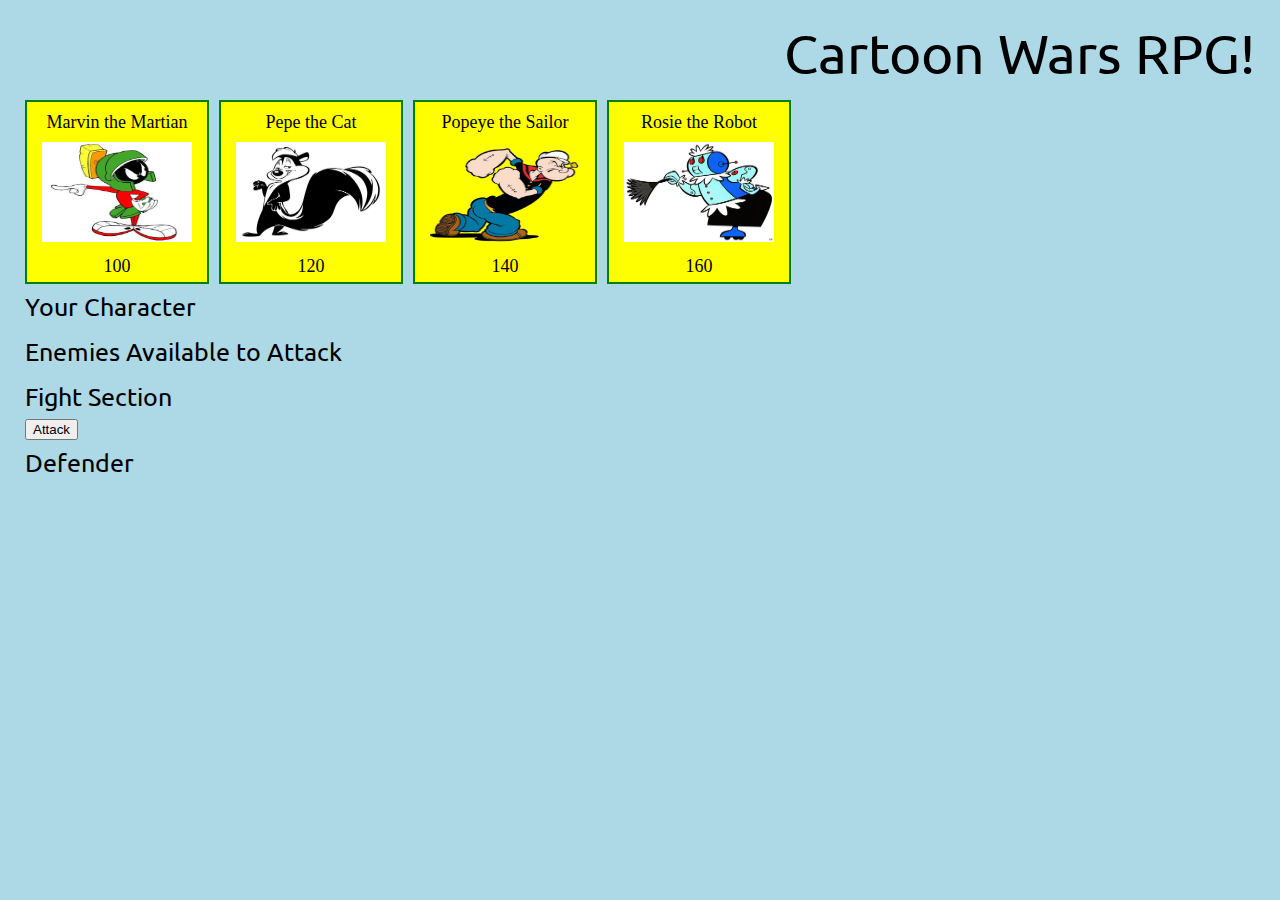
==== index.html @ 291102bc "working html and css. working on js" ====
<!DOCTYPE html>
<html lang="en-us">
<head>
    <title>Cartoon Wars RPG Game</title>
    <meta charset="UTF-8">
    <link rel="stylesheet" href="assets/css/reset.css">
    <link rel="stylesheet" href="assets/css/style.css">
    <link href="https://fonts.googleapis.com/css?family=Ubuntu" rel="stylesheet">
    <script 
    src="https://code.jquery.com/jquery-3.3.1.slim.js"
    integrity="sha256-fNXJFIlca05BIO2Y5zh1xrShK3ME+/lYZ0j+ChxX2DA="
    crossorigin="anonymous"></script>
</head>
<body>
    <h1 id="title">Cartoon Wars RPG!</h1>

    <div id="characters">
        <div class="charBox" id="marvin"><p>Marvin the Martian<img src="assets/images/marvin.jpg" alt="Marvin the Martian" class="char"><p id="marvin-hp">100</div>
        <div class="charBox" id="pepe"><p>Pepe the Cat<img src="assets/images/pepe.jpg" alt="Pepe the Cat" class="char"><p id="pepe-hp">120</div>
        <div class="charBox" id="popeye"><p>Popeye the Sailor<img src="assets/images/popeye.png" alt="Popeye the Sailor Man" class="char"><p id="popeye-hp">140</div>
        <div class="charBox" id="rosie"><p>Rosie the Robot<img src="assets/images/rosie-robot.jpg" alt="Rosie the Robot from the Jetsons" class="char"><p id="rosie-hp">160</div>
    </div>

    <div id="yourChar">
        <h2>Your Character</h2>
    </div>

    <div id="enemies">
        <h2>Enemies Available to Attack</h2>
    </div>

    <div id="fight">
        <h2>Fight Section</h2>
        <button>Attack</button>
    </div>

    <div id="defender">
        <h2>Defender</h2>
    </div>
    
    <script src="assets/javascript/game.js"></script>
</body>
</html>
---- assets/css/style.css ----
body{
    background-image:url("");
    background-color:lightblue;
    margin:25px;
}
.charBox {
    width:160px;
    height:160px;
    padding:10px;
    border:2px solid green;
    background-color:yellow;
    text-align: center;
    float: left;
    margin-right:10px;
}
.charBox-enemies{
    background-color:red;
}
.char{
    width:150px;
    max-height:100px;
    margin:10px 0px;
}
#characters{
    clear:both;
    /* margin:20px; */
}
h1{
    font-family:'Ubuntu', sans-serif;;
    font-size: 55px;
    float:right;
    margin-bottom:20px;
}
#title{display: block;}
h2{
    font-family:'Ubuntu', sans-serif;;
    font-size:25px;
    line-height: 45px;
}
p{
    line-height:20px;
    font-size:18px;
}
#pepe-hp{
    /* font-size:100px; */
}
#yourChar, #enemies, #fight, #defenders{
    clear:both;
}
#marvin{
    /* display:none; */
}
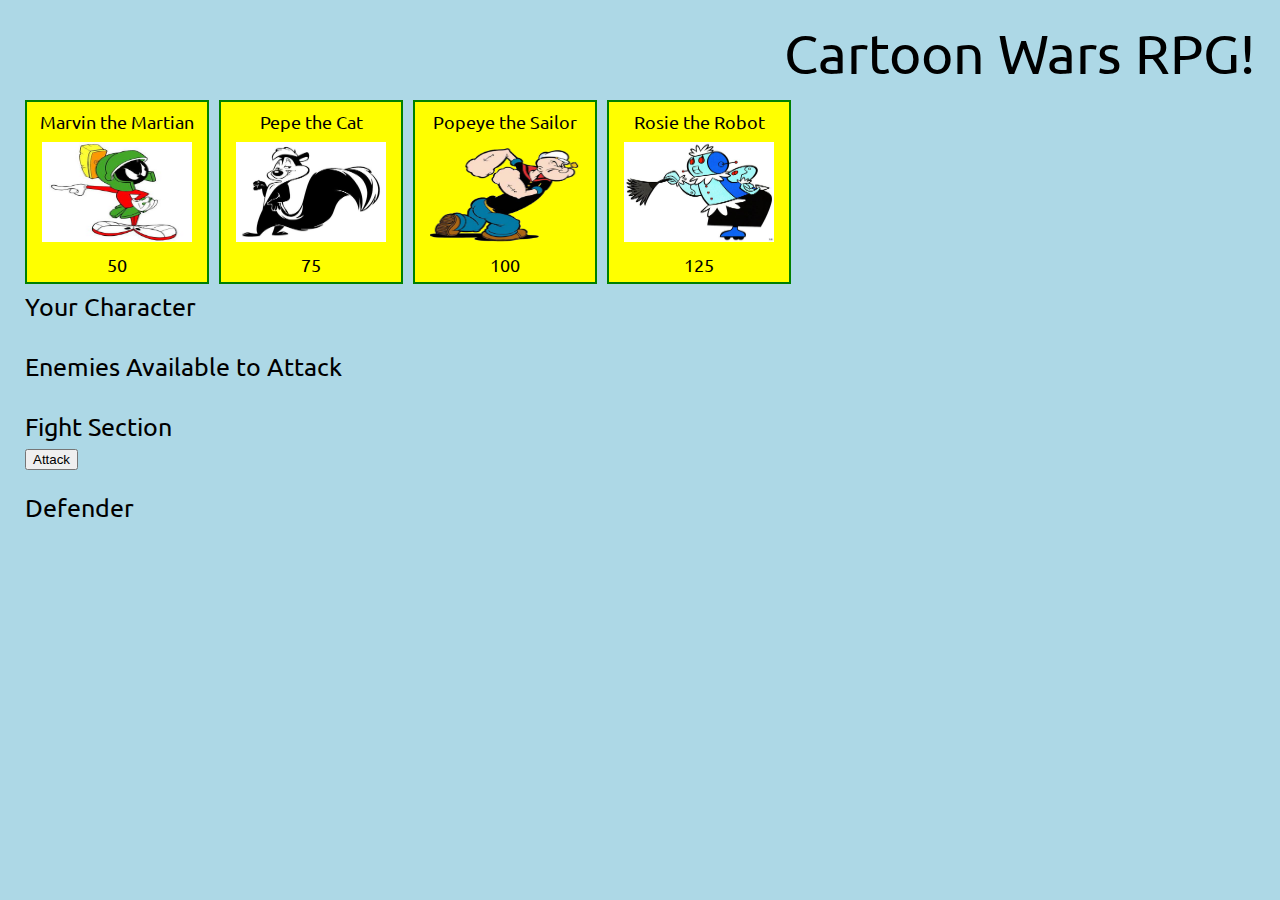
==== commit 774e8860: "working on restart/ initialize game" ====
--- a/index.html
+++ b/index.html
@@ -15,29 +15,35 @@
     <h1 id="title">Cartoon Wars RPG!</h1>
 
     <div id="characters">
-        <div class="charBox" id="marvin"><p>Marvin the Martian<img src="assets/images/marvin.jpg" alt="Marvin the Martian" class="char"><p id="marvin-hp">100</div>
-        <div class="charBox" id="pepe"><p>Pepe the Cat<img src="assets/images/pepe.jpg" alt="Pepe the Cat" class="char"><p id="pepe-hp">120</div>
-        <div class="charBox" id="popeye"><p>Popeye the Sailor<img src="assets/images/popeye.png" alt="Popeye the Sailor Man" class="char"><p id="popeye-hp">140</div>
-        <div class="charBox" id="rosie"><p>Rosie the Robot<img src="assets/images/rosie-robot.jpg" alt="Rosie the Robot from the Jetsons" class="char"><p id="rosie-hp">160</div>
+        <div class="charBox" id="marvin" value="50"><p>Marvin the Martian<img src="assets/images/marvin.jpg" alt="Marvin the Martian" class="char marvin"><p id="marvin-hp">50</div>
+        <div class="charBox" id="pepe" value="75"><p>Pepe the Cat<img src="assets/images/pepe.jpg" alt="Pepe the Cat" class="char"><p id="pepe-hp">75</div>
+        <div class="charBox" id="popeye" value="100"><p>Popeye the Sailor<img src="assets/images/popeye.png" alt="Popeye the Sailor Man" class="char"><p id="popeye-hp">100</div>
+        <div class="charBox" id="rosie" value="125"><p>Rosie the Robot<img src="assets/images/rosie-robot.jpg" alt="Rosie the Robot from the Jetsons" class="char"><p id="rosie-hp">125</div>
     </div>
 
-    <div id="yourChar">
+    <div class="area">
         <h2>Your Character</h2>
+        <div id="yourChar"></div>
     </div>
 
-    <div id="enemies">
+    <div class="area">
         <h2>Enemies Available to Attack</h2>
+        <div id="enemies"></div>
     </div>
 
-    <div id="fight">
+    <div class="area">
         <h2>Fight Section</h2>
-        <button>Attack</button>
+        <button id="attack">Attack</button>
+        <div id="fight"></div>
     </div>
 
-    <div id="defender">
+    <div class="area">
         <h2>Defender</h2>
+        <div id="defender"></div>
+        <p id=attackMsg></p>
+        <div id="restart"></div>
     </div>
     
-    <script src="assets/javascript/game.js"></script>
+    <script src="assets/javascript/game-v2.js"></script>
 </body>
 </html>--- a/assets/css/style.css
+++ b/assets/css/style.css
@@ -15,6 +15,10 @@
 }
 .charBox-enemies{
     background-color:red;
+}
+.charBox-defender{
+    background-color:black;
+    color:white;
 }
 .char{
     width:150px;
@@ -38,15 +42,14 @@
     line-height: 45px;
 }
 p{
+    font-family:'Ubuntu', sans-serif;;
     line-height:20px;
     font-size:18px;
 }
-#pepe-hp{
-    /* font-size:100px; */
+#yourChar, #enemies, #fight, #attackMsg{
+    clear:both;
+    margin-top:15px;
 }
-#yourChar, #enemies, #fight, #defenders{
+.area{
     clear:both;
-}
-#marvin{
-    /* display:none; */
 }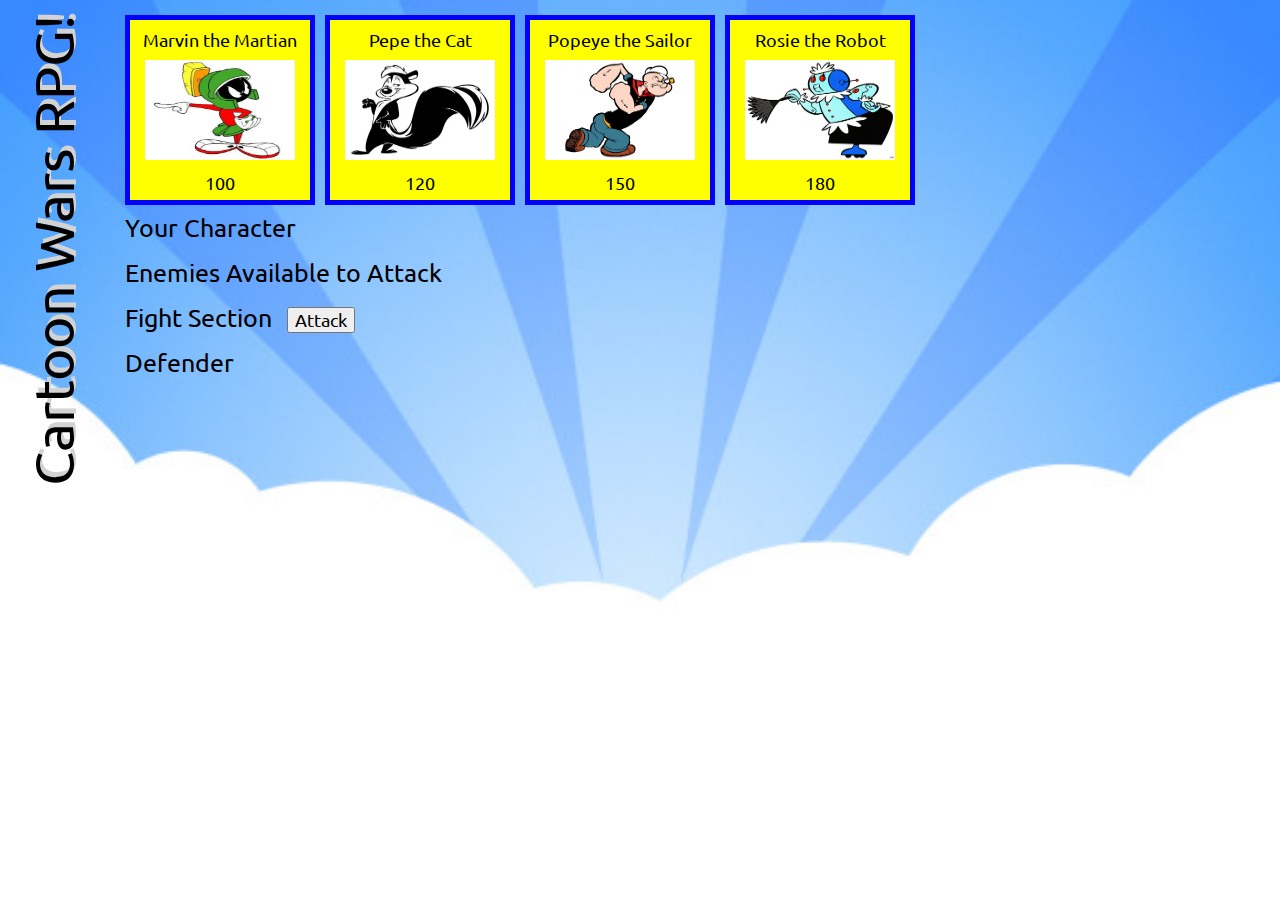
==== commit dc1127db: "finished with initialize" ====
--- a/index.html
+++ b/index.html
@@ -12,13 +12,15 @@
     crossorigin="anonymous"></script>
 </head>
 <body>
-    <h1 id="title">Cartoon Wars RPG!</h1>
+    <div id="titleBlock">
+        <h1 id="title">Cartoon Wars RPG!</h1>
+    </div>
 
     <div id="characters">
-        <div class="charBox" id="marvin" value="50"><p>Marvin the Martian<img src="assets/images/marvin.jpg" alt="Marvin the Martian" class="char marvin"><p id="marvin-hp">50</div>
-        <div class="charBox" id="pepe" value="75"><p>Pepe the Cat<img src="assets/images/pepe.jpg" alt="Pepe the Cat" class="char"><p id="pepe-hp">75</div>
-        <div class="charBox" id="popeye" value="100"><p>Popeye the Sailor<img src="assets/images/popeye.png" alt="Popeye the Sailor Man" class="char"><p id="popeye-hp">100</div>
-        <div class="charBox" id="rosie" value="125"><p>Rosie the Robot<img src="assets/images/rosie-robot.jpg" alt="Rosie the Robot from the Jetsons" class="char"><p id="rosie-hp">125</div>
+        <div class="charBox" id="marvin" value="50"><p>Marvin the Martian<img src="assets/images/marvin.jpg" alt="Marvin the Martian" class="char marvin"><p id="marvin-hp">100</div>
+        <div class="charBox" id="pepe" value="75"><p>Pepe the Cat<img src="assets/images/pepe.jpg" alt="Pepe the Cat" class="char"><p id="pepe-hp">120</div>
+        <div class="charBox" id="popeye" value="100"><p>Popeye the Sailor<img src="assets/images/popeye.jpg" alt="Popeye the Sailor Man" class="char"><p id="popeye-hp">150</div>
+        <div class="charBox" id="rosie" value="125"><p>Rosie the Robot<img src="assets/images/rosie-robot.jpg" alt="Rosie the Robot from the Jetsons" class="char"><p id="rosie-hp">180</div>
     </div>
 
     <div class="area">
@@ -32,8 +34,7 @@
     </div>
 
     <div class="area">
-        <h2>Fight Section</h2>
-        <button id="attack">Attack</button>
+        <h2>Fight Section<button id="attack">Attack</button></h2>
         <div id="fight"></div>
     </div>
 
@@ -41,9 +42,14 @@
         <h2>Defender</h2>
         <div id="defender"></div>
         <p id=attackMsg></p>
+        <p id=winMsg></p>
         <div id="restart"></div>
     </div>
     
+    <!-- <div id="titleBlock">
+        <h1 id="title">Cartoon Wars RPG!</h1>
+    </div> -->
+
     <script src="assets/javascript/game-v2.js"></script>
 </body>
 </html>--- a/assets/css/style.css
+++ b/assets/css/style.css
@@ -1,13 +1,14 @@
 body{
-    background-image:url("");
-    background-color:lightblue;
-    margin:25px;
+    background-image:url("skyburst.jpg");
+    background-size: cover;
+    margin:15px 0 0 125px;
+    background-repeat: no-repeat;
 }
 .charBox {
     width:160px;
     height:160px;
     padding:10px;
-    border:2px solid green;
+    border:5px solid blue;
     background-color:yellow;
     text-align: center;
     float: left;
@@ -15,6 +16,7 @@
 }
 .charBox-enemies{
     background-color:red;
+    border:2px solid black;
 }
 .charBox-defender{
     background-color:black;
@@ -25,31 +27,51 @@
     max-height:100px;
     margin:10px 0px;
 }
-#characters{
-    clear:both;
-    /* margin:20px; */
+#titleBlock{
+    position:relative;
+}
+#title{
+    position: absolute;
+    bottom:-575px;
+    left:-124px;
+    line-height:104px;
+    -webkit-transform-origin: 0 0;
+    -moz-transform-origin:    0 0;
+    -ms-transform-origin:     0 0;
+    -o-transform-origin:      0 0;
+    -ms-transform: rotate(-90deg); 
+    -webkit-transform: rotate(-90deg); 
+    -moz-transform:    rotate(-90deg); 
+    -o-transform:      rotate(-90deg);  
+    font-family:'Ubuntu', sans-serif;;
+    font-size: 55px;
 }
 h1{
-    font-family:'Ubuntu', sans-serif;;
-    font-size: 55px;
-    float:right;
-    margin-bottom:20px;
+    text-shadow: 5px 2px lightgray;
 }
-#title{display: block;}
 h2{
     font-family:'Ubuntu', sans-serif;;
     font-size:25px;
     line-height: 45px;
 }
-p{
+p, button{
     font-family:'Ubuntu', sans-serif;;
     line-height:20px;
     font-size:18px;
 }
-#yourChar, #enemies, #fight, #attackMsg{
+#yourChar, #enemies, #fight, #characters, .area{
     clear:both;
-    margin-top:15px;
 }
-.area{
-    clear:both;
+button{
+    margin-left:15px;
+}
+#attackMsg{
+    float:left;
+    padding:3px;
+}
+#winMsg{
+    float:left;
+    font-size: 35px;
+    margin-top:25px;
+    margin-left:20px;
 }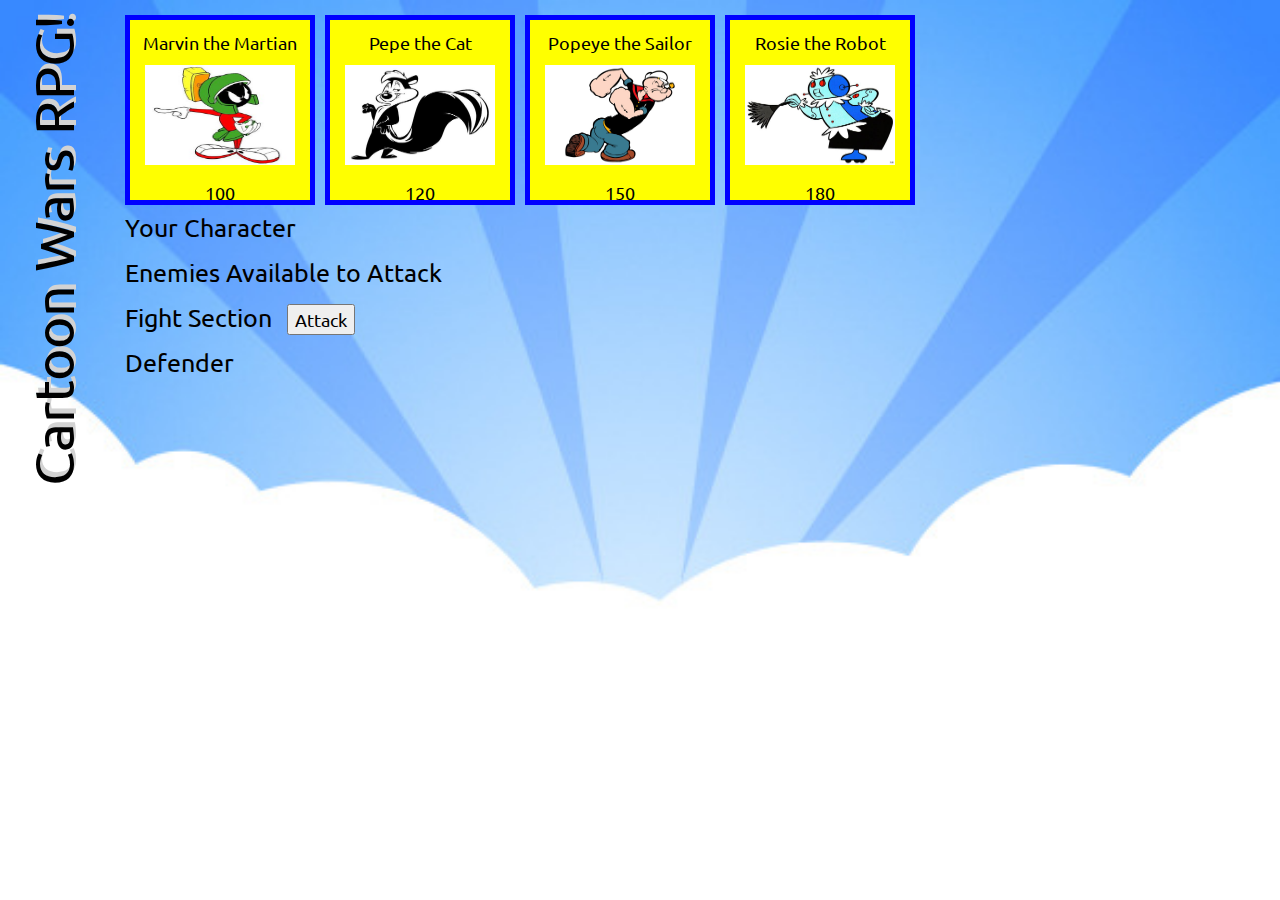
==== commit e077934e: "working on directions page" ====
--- a/index.html
+++ b/index.html
@@ -45,11 +45,7 @@
         <p id=winMsg></p>
         <div id="restart"></div>
     </div>
-    
-    <!-- <div id="titleBlock">
-        <h1 id="title">Cartoon Wars RPG!</h1>
-    </div> -->
 
-    <script src="assets/javascript/game-v2.js"></script>
+    <script src="assets/javascript/game.js"></script>
 </body>
 </html>--- a/assets/css/style.css
+++ b/assets/css/style.css
@@ -54,9 +54,9 @@
     font-size:25px;
     line-height: 45px;
 }
-p, button{
+p, button, ol, li{
     font-family:'Ubuntu', sans-serif;;
-    line-height:20px;
+    line-height:25px;
     font-size:18px;
 }
 #yourChar, #enemies, #fight, #characters, .area{
@@ -74,4 +74,22 @@
     font-size: 35px;
     margin-top:25px;
     margin-left:20px;
-}+}
+#directions{
+    width: 625px;
+    background-color:green;
+    padding:15px;
+}
+ol{
+    list-style-type:decimal;
+}
+li{
+    list-style-position: inside;
+    margin-left:10px;
+    padding:5px;
+}
+li::before {
+    content: "";
+    width: 10px;
+    display: inline-block;
+  }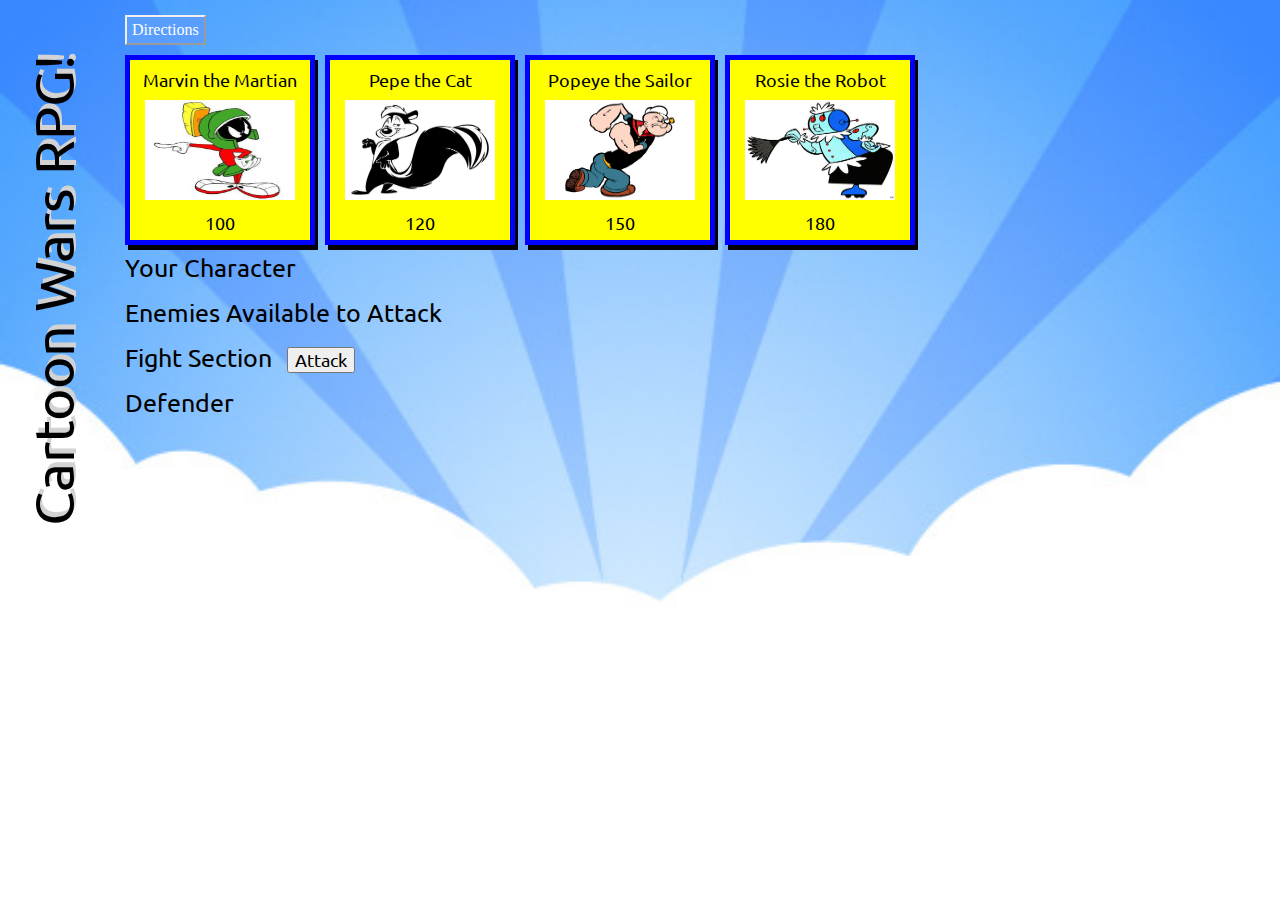
==== commit 764e8f69: "added directions page" ====
--- a/index.html
+++ b/index.html
@@ -13,6 +13,7 @@
 </head>
 <body>
     <div id="titleBlock">
+        <a href="directions.html" class="topButton">Directions</a>
         <h1 id="title">Cartoon Wars RPG!</h1>
     </div>
 
--- a/assets/css/style.css
+++ b/assets/css/style.css
@@ -13,6 +13,8 @@
     text-align: center;
     float: left;
     margin-right:10px;
+    box-shadow: 3px 5px black;
+
 }
 .charBox-enemies{
     background-color:red;
@@ -56,7 +58,7 @@
 }
 p, button, ol, li{
     font-family:'Ubuntu', sans-serif;;
-    line-height:25px;
+    line-height:20px;
     font-size:18px;
 }
 #yourChar, #enemies, #fight, #characters, .area{
@@ -72,13 +74,15 @@
 #winMsg{
     float:left;
     font-size: 35px;
-    margin-top:25px;
+    margin-top:20px;
     margin-left:20px;
 }
 #directions{
     width: 625px;
-    background-color:green;
+    background-color:#599dfe;
     padding:15px;
+    border:5px solid blue;
+    box-shadow: 5px 10px black;
 }
 ol{
     list-style-type:decimal;
@@ -92,4 +96,22 @@
     content: "";
     width: 10px;
     display: inline-block;
-  }+  }
+h3{
+    font-family:'Ubuntu', sans-serif;;
+    line-height:25px;
+    font-size:18px;
+}
+.topButton{
+    color:white;
+    margin-bottom:10px;
+    background-color:#599dfe;
+    border-width: 2px;
+    border-style: outset;
+    border-color: buttonface;
+    border-image: initial;    
+    padding: 5px 5px;
+    text-decoration: none;
+    display: inline-block;
+    cursor: pointer;
+}